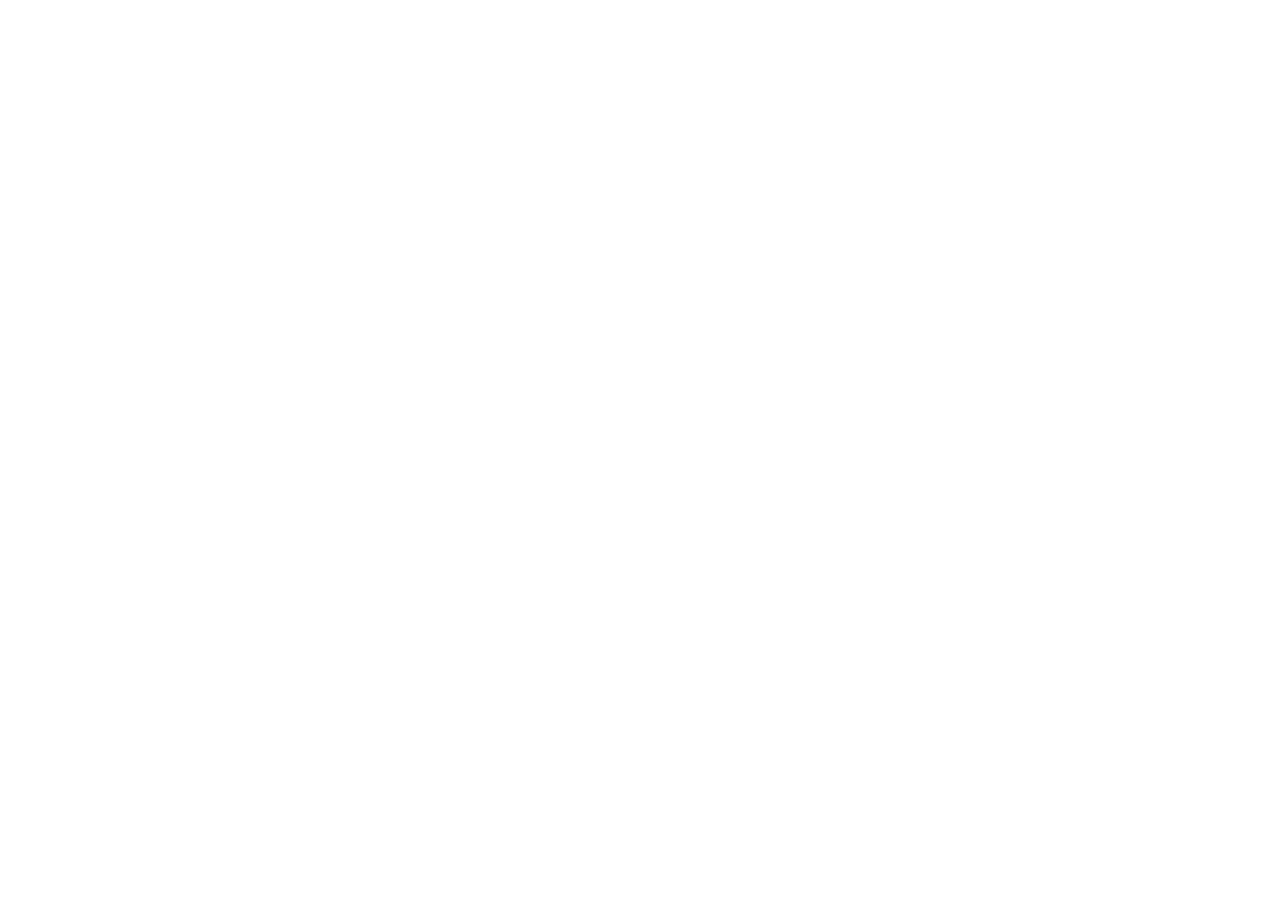
==== cal.html @ 9b05808f "added" ====
<!DOCTYPE html>
<html lang="en">
<head>
    <meta charset="UTF-8">
    <meta http-equiv="X-UA-Compatible" content="IE=edge">
    <meta name="viewport" content="width=device-width, initial-scale=1.0">
    <title>Document</title>
    <script src="cal.js"></script>
</head>
<body>
    
</body>
</html>
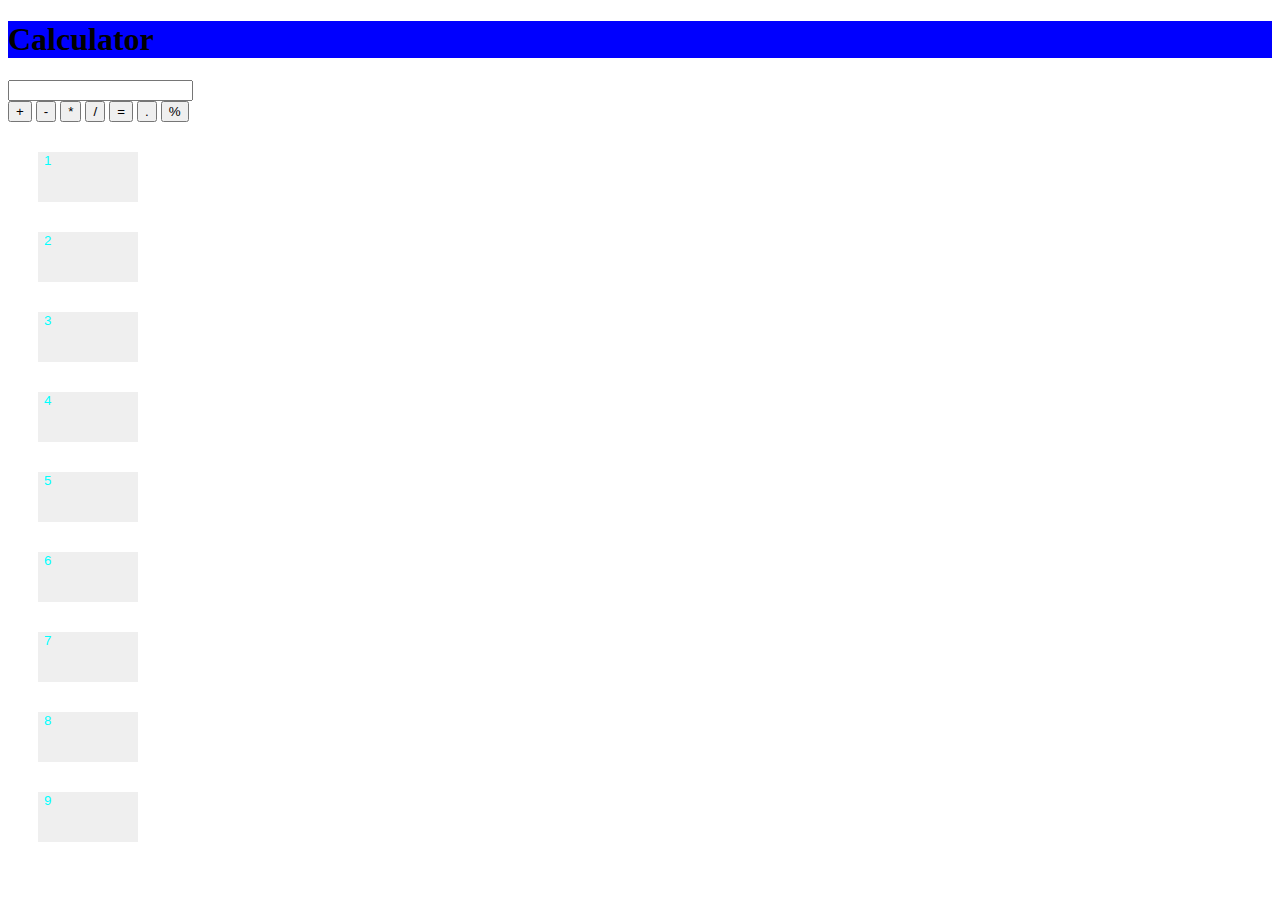
==== commit 46379a4b: "some css" ====
--- a/cal.html
+++ b/cal.html
@@ -4,10 +4,34 @@
     <meta charset="UTF-8">
     <meta http-equiv="X-UA-Compatible" content="IE=edge">
     <meta name="viewport" content="width=device-width, initial-scale=1.0">
+    <link rel="stylesheet" href="cal.css">
     <title>Document</title>
     <script src="cal.js"></script>
 </head>
 <body>
-    
+    <div>
+    <h1>Calculator</h1>
+    </div>
+    <div class="input">
+        <input type="display">
+    </div> 
+    <div id="">
+        <button id="operator">+</button>
+        <button id="operator">-</button>
+        <button id="operator">*</button>
+        <button id="operator">/</button>
+        <button id="operator">=</button>
+        <button id="operator">.</button>
+        <button id="operator">%</button>
+        <button id="num">1</button>
+        <button id="num">2</button>
+        <button id="num">3</button>
+        <button id="num">4</button>
+        <button id="num">5</button>
+        <button id="num">6</button>
+        <button id="num">7</button>
+        <button id="num">8</button>
+        <button id="num">9</button>
+    </div>
 </body>
 </html>--- a/cal.css
+++ b/cal.css
@@ -0,0 +1,14 @@
+h1{
+    background-color: blue;
+    color: black;
+}
+#num{
+    width:100px;
+    height: 50px;
+    color: aqua;
+    border:100px;
+    margin:30px;
+    display: flex;
+    
+    
+}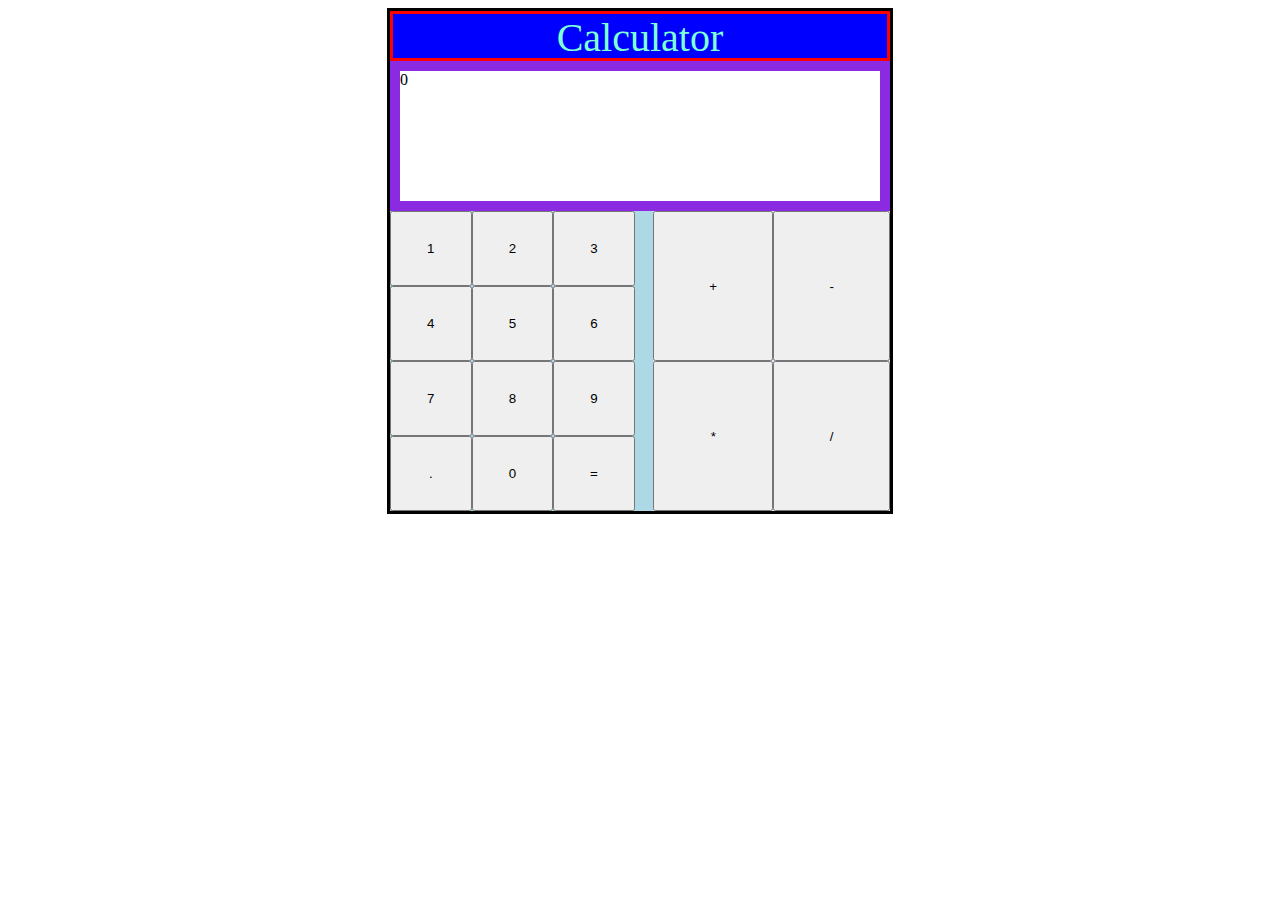
==== commit 7df8c36b: "done css and html" ====
--- a/cal.html
+++ b/cal.html
@@ -9,29 +9,34 @@
     <script src="cal.js"></script>
 </head>
 <body>
-    <div>
-    <h1>Calculator</h1>
-    </div>
-    <div class="input">
-        <input type="display">
-    </div> 
-    <div id="">
-        <button id="operator">+</button>
-        <button id="operator">-</button>
-        <button id="operator">*</button>
-        <button id="operator">/</button>
-        <button id="operator">=</button>
-        <button id="operator">.</button>
-        <button id="operator">%</button>
-        <button id="num">1</button>
-        <button id="num">2</button>
-        <button id="num">3</button>
-        <button id="num">4</button>
-        <button id="num">5</button>
-        <button id="num">6</button>
-        <button id="num">7</button>
-        <button id="num">8</button>
-        <button id="num">9</button>
-    </div>
+   <div class="container">
+       <div class="item-1">Calculator</div>
+       <div class="item-2">
+           <span>0</span>
+       </div>
+       <div class="item-3">
+           <button >1</button>
+           <button>2</button>
+           <button>3</button>
+           <button>4</button>
+           <button>5</button>
+           <button>6</button>
+           <button>7</button>
+           <button>8</button>
+           <button>9</button>
+           <button>.</button>
+           <button>0</button>
+           <button>=</button>
+       </div>
+       <div class="item-4">
+           <button>+</button>
+           <button>-</button>
+           <button>*</button>
+           <button>/</button>
+       </div> 
+
+   </div>
+   <script src="https://code.jquery.com/jquery-3.6.0.slim.min.js" integrity="sha256-u7e5khyithlIdTpu22PHhENmPcRdFiHRjhAuHcs05RI=" crossorigin="anonymous"></script>
+   <script src="cal.js"></script>
 </body>
 </html>--- a/cal.css
+++ b/cal.css
@@ -1,14 +1,40 @@
-h1{
+.container{
+    height: 500px;
+    width: 500px;
+    margin: auto;
+    border: solid black;
+    
+    display: grid;
+    grid-template-rows: 10% 30% 60%;
+    grid-template-areas: "h h h h"
+    "b b b b"
+    "s s f f";
+
+    
+}
+   
+.item-1{
+    color: aquamarine;
     background-color: blue;
-    color: black;
+    border: solid red;
+    text-align: center;
+    font-size: 40px;
+    grid-area: h ;
 }
-#num{
-    width:100px;
-    height: 50px;
-    color: aqua;
-    border:100px;
-    margin:30px;
-    display: flex;
-    
-    
-}+.item-2{
+    background-color: white;
+    border: solid 10px blueviolet;
+    grid-area: b ;
+}
+.item-3{
+    background-color: lightblue;
+    display: grid;
+    grid-template-columns: 31% 31% 31%;
+    grid-area: s;
+}
+.item-4{
+     background-color: lavender;
+     display: grid;
+     grid-template-columns: auto auto;
+    grid-area: f;
+}
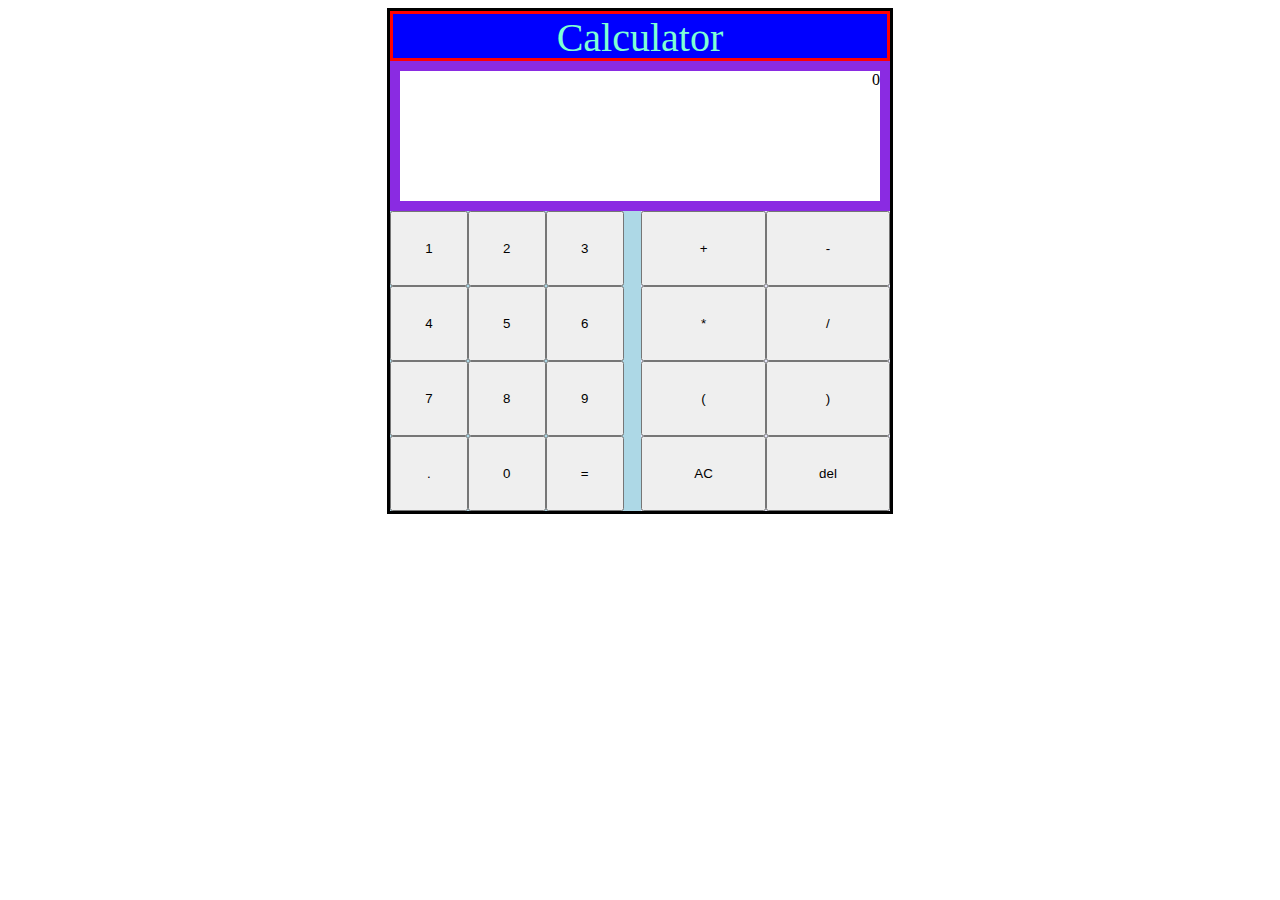
==== commit 84b75fba: "done basic" ====
--- a/cal.html
+++ b/cal.html
@@ -4,9 +4,11 @@
     <meta charset="UTF-8">
     <meta http-equiv="X-UA-Compatible" content="IE=edge">
     <meta name="viewport" content="width=device-width, initial-scale=1.0">
+   
+    <title>Document</title>
+    <script src="https://code.jquery.com/jquery-3.6.0.slim.min.js" integrity="sha256-u7e5khyithlIdTpu22PHhENmPcRdFiHRjhAuHcs05RI=" crossorigin="anonymous"></script>
+  
     <link rel="stylesheet" href="cal.css">
-    <title>Document</title>
-    <script src="cal.js"></script>
 </head>
 <body>
    <div class="container">
@@ -15,28 +17,32 @@
            <span>0</span>
        </div>
        <div class="item-3">
-           <button >1</button>
-           <button>2</button>
-           <button>3</button>
-           <button>4</button>
-           <button>5</button>
-           <button>6</button>
-           <button>7</button>
-           <button>8</button>
-           <button>9</button>
-           <button>.</button>
-           <button>0</button>
-           <button>=</button>
+           <button class="btn" value="1">1</button>
+           <button class="btn" value="2">2</button>
+           <button  class="btn"value="3">3</button>
+           <button  class="btn" value="4">4</button>
+           <button  class="btn" value="5">5</button>
+           <button  class="btn" value="6">6</button>
+           <button   class="btn"value="7">7</button>
+           <button class="btn" value="8">8</button>
+           <button class="btn" value="9">9</button>
+           <button class="dot" value=".">.</button>
+           <button class="btn" value="0">0</button>
+           <button class="equal" value="=">=</button>
        </div>
        <div class="item-4">
-           <button>+</button>
-           <button>-</button>
-           <button>*</button>
-           <button>/</button>
+           <button class="operator">+</button>
+           <button class="operator">-</button>
+           <button class="operator">*</button>
+           <button class="operator">/</button>
+           <button class="bracket">(</button>
+           <button class="bracket">)</button>
+           <button class="ac">AC</button>
+           <button class="del">del</button>
        </div> 
 
    </div>
    <script src="https://code.jquery.com/jquery-3.6.0.slim.min.js" integrity="sha256-u7e5khyithlIdTpu22PHhENmPcRdFiHRjhAuHcs05RI=" crossorigin="anonymous"></script>
-   <script src="cal.js"></script>
+   <script src="cal.js"></script> 
 </body>
 </html>--- a/cal.css
+++ b/cal.css
@@ -24,6 +24,7 @@
 .item-2{
     background-color: white;
     border: solid 10px blueviolet;
+    text-align: end;
     grid-area: b ;
 }
 .item-3{
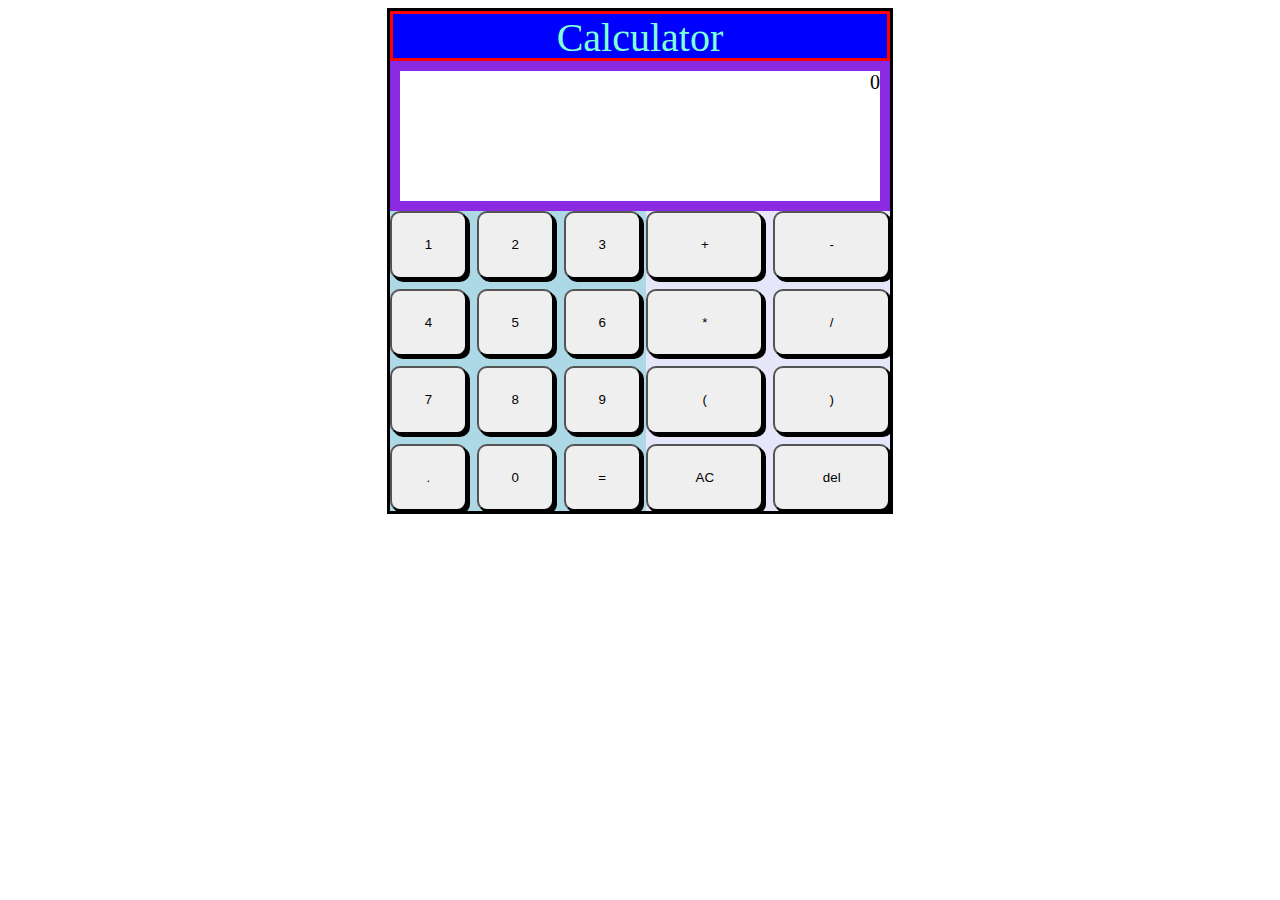
==== commit 4aea60e1: "done some css" ====
--- a/cal.html
+++ b/cal.html
@@ -15,6 +15,7 @@
        <div class="item-1">Calculator</div>
        <div class="item-2">
            <span>0</span>
+           
        </div>
        <div class="item-3">
            <button class="btn" value="1">1</button>
--- a/cal.css
+++ b/cal.css
@@ -25,17 +25,29 @@
     background-color: white;
     border: solid 10px blueviolet;
     text-align: end;
+    font-size: 20px;
     grid-area: b ;
 }
 .item-3{
     background-color: lightblue;
     display: grid;
-    grid-template-columns: 31% 31% 31%;
+    grid-template-columns: 30% 30% 30%;
+    grid-gap: 10px;
     grid-area: s;
+}
+button{
+    border-radius: 10px;
+    box-shadow: 3px 3px;
+}
+button:active{
+    transform: rotateY(3px);
+    background-color: aqua;
+    
 }
 .item-4{
      background-color: lavender;
      display: grid;
      grid-template-columns: auto auto;
+     grid-gap: 10px;
     grid-area: f;
 }
